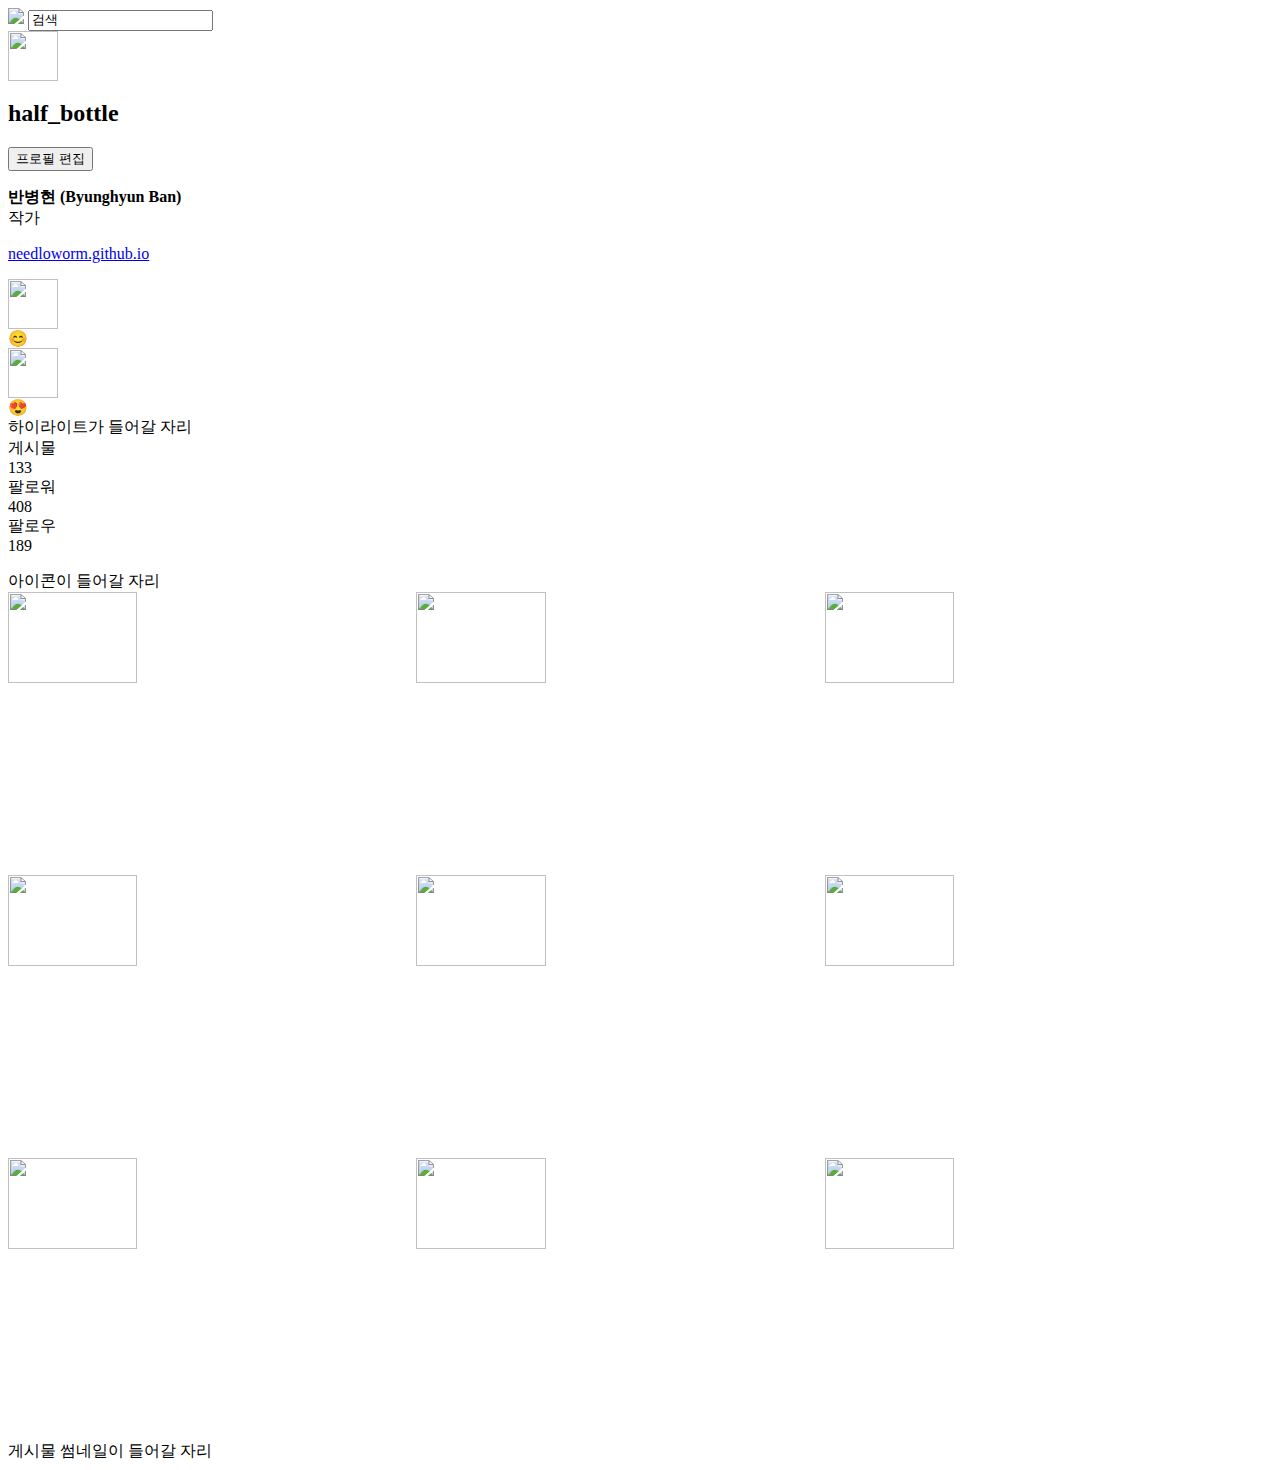
==== index.html @ 8b49333f "ver 1.0 html 뼈대" ====
<html>
    <head></head>

    <body>

        <div>
        <img src= "https://www.instagram.com/
static/images/web/mobile_nav_type_logo.png/
735145cfe0a4.png"/>
         <input type="search" value="검색"/> 
        </div> 
        <div>
<img src="https://raw.githubusercontent.com/
needleworm/
instagram/82720550df3205ae9434fb9c252b5703e709a8ea/
image/profile.jpg" width="50px"/>  
       </div>   
       
        <h2>half_bottle</h2>
        <button>프로필 편집</button>

    <P> 
        <strong>
            반병현 (Byunghyun Ban)
        </strong><br />
        작가
    </P>

       <p><a href = "https://needleworm.girhub.io">needloworm.github.io</a> 

        </P>
       
        <div>
            <div>
                <img src="https://raw.githubusercontent.com/needleworm/instagram/82720550df3205ae9434fb9c252b5703e709a8ea/image/hl%201.jpg" height="50px"/>
            </div>
            <div>
                😊
            </div> 

            <div>
                <img src="https://raw.githubusercontent.com/needleworm/instagram/82720550df3205ae9434fb9c252b5703e709a8ea/image/hl%202.jpg" height="50px"/>
            </div>
            <div>
                😍
            </div>
        </div>
    
      

        <div>하이라이트가 들어갈 자리 </div>
        <div>
           <div>
            게시물<br />
            133
           </div>
           <div>
            팔로워<br />
            408
           </div>
           <div>
            팔로우<br />
            189
           </div> 

           </p>

        </div>
        <div>아이콘이 들어갈 자리 </div>
        <div>
            <img src="https://raw.githubusercontent.com/needleworm/instagram/82720550df3205ae9434fb9c252b5703e709a8ea/image/thumnails/1.jpg" width="32%"/>
            <img src="https://raw.githubusercontent.com/needleworm/instagram/82720550df3205ae9434fb9c252b5703e709a8ea/image/thumnails/2.jpg" width="32%"/>
            <img src="https://raw.githubusercontent.com/needleworm/instagram/82720550df3205ae9434fb9c252b5703e709a8ea/image/thumnails/3.jpg" width="32%"/>
            <img src="https://raw.githubusercontent.com/needleworm/instagram/82720550df3205ae9434fb9c252b5703e709a8ea/image/thumnails/4.jpg" width="32%"/>
            <img src="https://raw.githubusercontent.com/needleworm/instagram/82720550df3205ae9434fb9c252b5703e709a8ea/image/thumnails/5.jpg" width="32%"/>
            <img src="https://raw.githubusercontent.com/needleworm/instagram/82720550df3205ae9434fb9c252b5703e709a8ea/image/thumnails/6.jpg" width="32%"/>
            <img src="https://raw.githubusercontent.com/needleworm/instagram/82720550df3205ae9434fb9c252b5703e709a8ea/image/thumnails/7.jpg" width="32%"/>
            <img src="https://raw.githubusercontent.com/needleworm/instagram/82720550df3205ae9434fb9c252b5703e709a8ea/image/thumnails/8.jpg" width="32%"/>
            <img src="https://raw.githubusercontent.com/needleworm/instagram/82720550df3205ae9434fb9c252b5703e709a8ea/image/thumnails/9.jpg" width="32%"/>
            
        </div>
        <div>게시물 썸네일이 들어갈 자리 </div>
   
    </body>
    
</html>
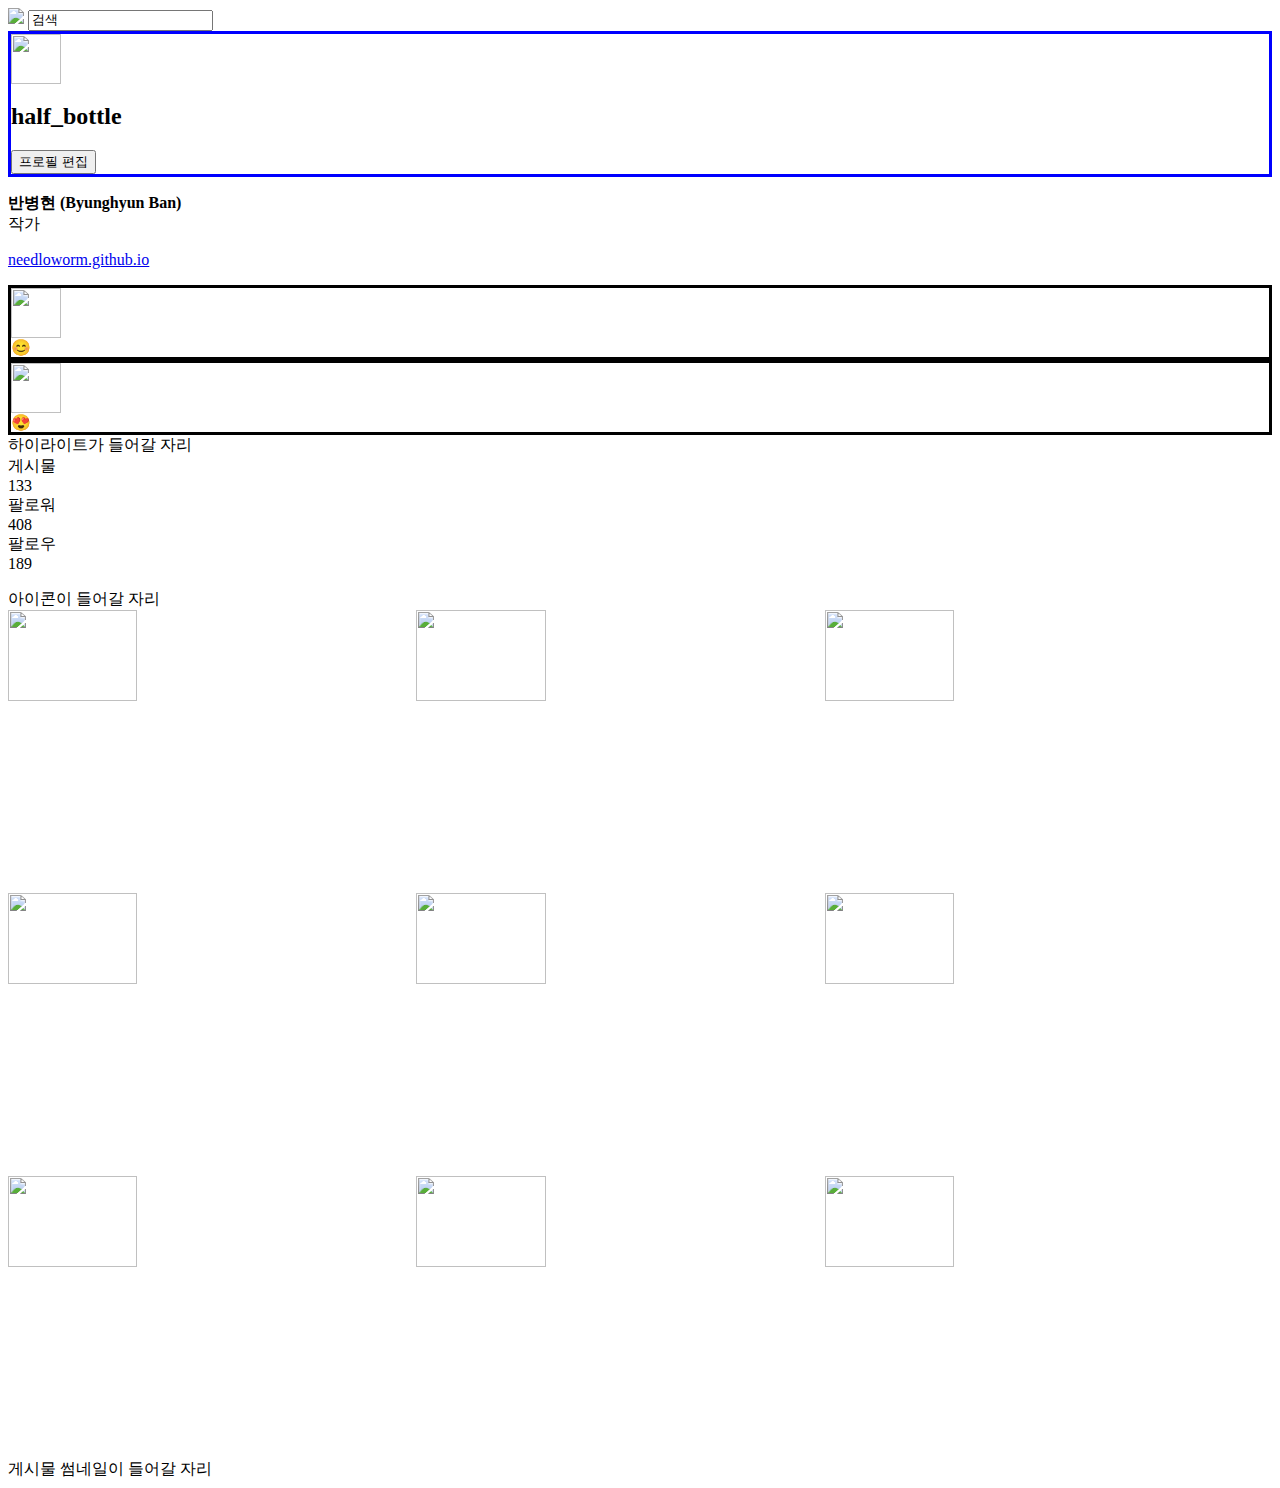
==== commit f2a8f6ef: "style.css 추가" ====
--- a/index.html
+++ b/index.html
@@ -1,23 +1,26 @@
 <html>
-    <head></head>
+    <head>
+        <link href="style.css" rel="stylesheet">
+    </head>
 
     <body>
-
         <div>
         <img src= "https://www.instagram.com/
 static/images/web/mobile_nav_type_logo.png/
 735145cfe0a4.png"/>
          <input type="search" value="검색"/> 
         </div> 
+<div id="profile">
         <div>
 <img src="https://raw.githubusercontent.com/
 needleworm/
 instagram/82720550df3205ae9434fb9c252b5703e709a8ea/
 image/profile.jpg" width="50px"/>  
-       </div>   
        
+</div>   
         <h2>half_bottle</h2>
         <button>프로필 편집</button>
+</div>
 
     <P> 
         <strong>
@@ -31,19 +34,23 @@
         </P>
        
         <div>
+            <div class="highlight">
             <div>
                 <img src="https://raw.githubusercontent.com/needleworm/instagram/82720550df3205ae9434fb9c252b5703e709a8ea/image/hl%201.jpg" height="50px"/>
             </div>
             <div>
                 😊
-            </div> 
+            </div>
+            </div>
 
+         <div class="highlight">
             <div>
                 <img src="https://raw.githubusercontent.com/needleworm/instagram/82720550df3205ae9434fb9c252b5703e709a8ea/image/hl%202.jpg" height="50px"/>
             </div>
             <div>
                 😍
             </div>
+        </div>
         </div>
     
       
@@ -65,7 +72,7 @@
 
            </p>
 
-        </div>
+ </div>
         <div>아이콘이 들어갈 자리 </div>
         <div>
             <img src="https://raw.githubusercontent.com/needleworm/instagram/82720550df3205ae9434fb9c252b5703e709a8ea/image/thumnails/1.jpg" width="32%"/>
--- a/style.css
+++ b/style.css
@@ -0,0 +1,12 @@
+<style>
+h2{
+    color:red;
+}
+.highlight{
+    border:solid;
+}
+#profile{
+    border : solid;
+    border-color : blue;
+}
+</style>